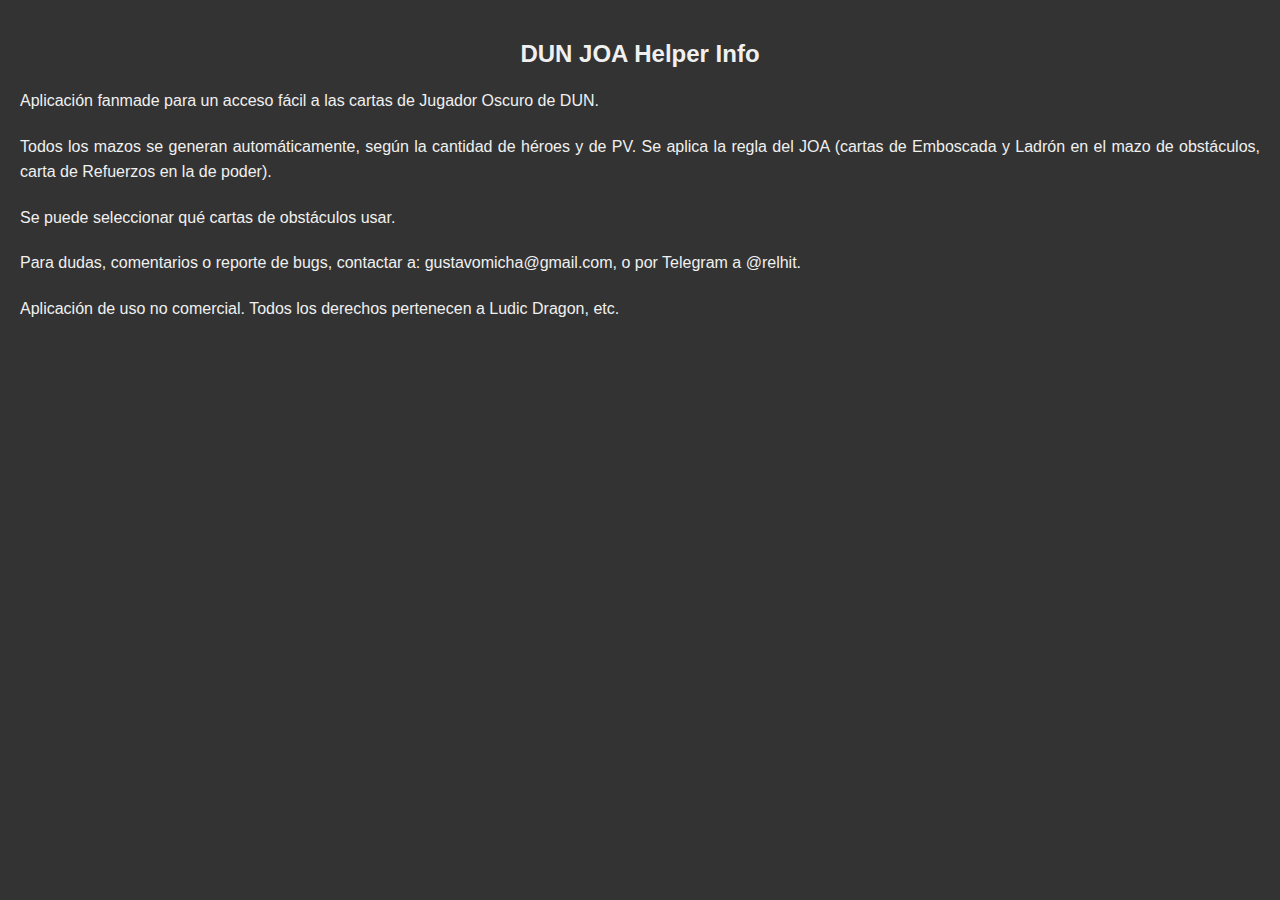
==== src/html/info.html @ 6932d182 "Initial commit" ====
<!DOCTYPE html>
<html>
<head>
    <title>Info Window - DUN JOA Helper</title>
    <meta name="viewport" content="width=device-width, initial-scale=1.0">
    <style>
        @font-face {
            font-family: 'Macondo';
            src: url('../../assets/misc/Macondo-Regular.ttf') format('truetype');
            }

        body {
            background-color: #333;
            color: #f0f0f0;
            font-family: "Macondo", sans-serif;
            margin: 0;
            padding: 20px;
            text-align: center;
        }

        h1 {
            font-size: 24px;
            margin: 20px 0;
        }

        p {
            font-size: 16px;
            line-height: 1.6;
            margin-bottom: 20px;
            text-align: justify;
        }

        .section {
            margin-bottom: 40px;
        }
    </style>
</head>
<body>
    <div class="section">
        <h1>DUN JOA Helper Info</h1>
        <p>Aplicación fanmade para un acceso fácil a las cartas de Jugador Oscuro de DUN.</p>
        <p>Todos los mazos se generan automáticamente, según la cantidad de héroes y de PV. Se aplica la regla del JOA (cartas de Emboscada y Ladrón en el mazo de obstáculos, carta de Refuerzos en la de poder).</p>
        <p>Se puede seleccionar qué cartas de obstáculos usar.</p>
        <p>Para dudas, comentarios o reporte de bugs, contactar a: gustavomicha@gmail.com, o por Telegram a @relhit.</p>
        <p>Aplicación de uso no comercial. Todos los derechos pertenecen a Ludic Dragon, etc.</p>
    </div>
</body>
</html>
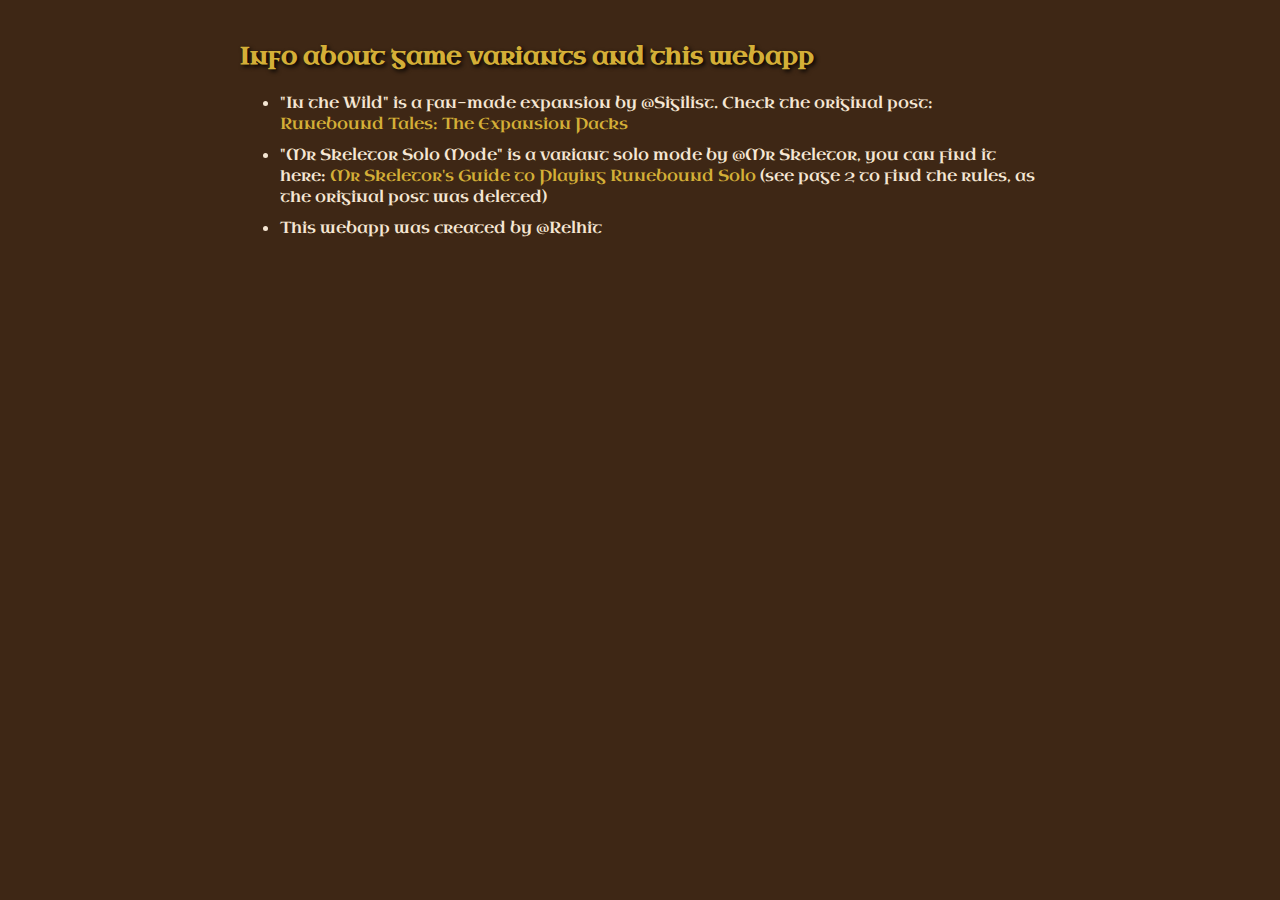
==== commit b3c21e22: "feat: mr skeletor mode and general info added" ====
--- a/src/html/info.html
+++ b/src/html/info.html
@@ -1,48 +1,29 @@
 <!DOCTYPE html>
-<html>
+<html lang="en">
 <head>
-    <title>Info Window - DUN JOA Helper</title>
+    <meta charset="UTF-8">
     <meta name="viewport" content="width=device-width, initial-scale=1.0">
-    <style>
-        @font-face {
-            font-family: 'Macondo';
-            src: url('../../assets/misc/Macondo-Regular.ttf') format('truetype');
-            }
-
-        body {
-            background-color: #333;
-            color: #f0f0f0;
-            font-family: "Macondo", sans-serif;
-            margin: 0;
-            padding: 20px;
-            text-align: center;
-        }
-
-        h1 {
-            font-size: 24px;
-            margin: 20px 0;
-        }
-
-        p {
-            font-size: 16px;
-            line-height: 1.6;
-            margin-bottom: 20px;
-            text-align: justify;
-        }
-
-        .section {
-            margin-bottom: 40px;
-        }
-    </style>
+    <title>Info</title>
+    <link rel="stylesheet" href="../css/info-style.css"> 
+    <link rel="icon" type="image/png" href="assets/misc/favicon.png">
 </head>
 <body>
-    <div class="section">
-        <h1>DUN JOA Helper Info</h1>
-        <p>Aplicación fanmade para un acceso fácil a las cartas de Jugador Oscuro de DUN.</p>
-        <p>Todos los mazos se generan automáticamente, según la cantidad de héroes y de PV. Se aplica la regla del JOA (cartas de Emboscada y Ladrón en el mazo de obstáculos, carta de Refuerzos en la de poder).</p>
-        <p>Se puede seleccionar qué cartas de obstáculos usar.</p>
-        <p>Para dudas, comentarios o reporte de bugs, contactar a: gustavomicha@gmail.com, o por Telegram a @relhit.</p>
-        <p>Aplicación de uso no comercial. Todos los derechos pertenecen a Ludic Dragon, etc.</p>
-    </div>
+    <h2>Info about game variants and this webapp</h2>
+    <ul>
+        <li>
+            "In the Wild" is a fan-made expansion by @Sigilist. Check the original post: 
+            <a href="https://boardgamegeek.com/thread/963499/runebound-tales-the-expansion-packs" target="_blank">
+                Runebound Tales: The Expansion Packs
+            </a>
+        </li>
+        <li>
+            "Mr Skeletor Solo Mode" is a variant solo mode by @Mr Skeletor, you can find it here: 
+            <a href="https://boardgamegeek.com/thread/122763/mr-skeletors-guide-to-playing-runebound-solo" target="_blank">
+                Mr Skeletor's Guide to Playing Runebound Solo
+            </a>
+            (see page 2 to find the rules, as the original post was deleted)
+        </li>
+        <li>This webapp was created by @Relhit</li>
+    </ul>
 </body>
-</html>+</html>
--- a/src/css/info-style.css
+++ b/src/css/info-style.css
@@ -0,0 +1,34 @@
+@import url('https://fonts.googleapis.com/css2?family=Uncial+Antiqua&display=swap');
+
+body {
+    font-family: 'Uncial Antiqua', serif; 
+    max-width: 800px;
+    margin: 0 auto;
+    padding: 20px;
+    text-align: left;
+    background-color: #3e2715; 
+    color: #f5e6d3;
+    background-image: url('../assets/background-texture.jpg'); 
+    background-size: cover;
+    background-attachment: fixed;
+}
+
+h2 {
+    color: #d4af37; 
+    text-shadow: 2px 2px 4px #000000; 
+}
+
+li {
+    margin-bottom: 10px;
+    color: #f5e6d3;
+}
+
+a {
+    color: #d4af37;
+    text-decoration: none;
+}
+
+a:hover {
+    text-decoration: underline;
+    color: #b8892b;
+}
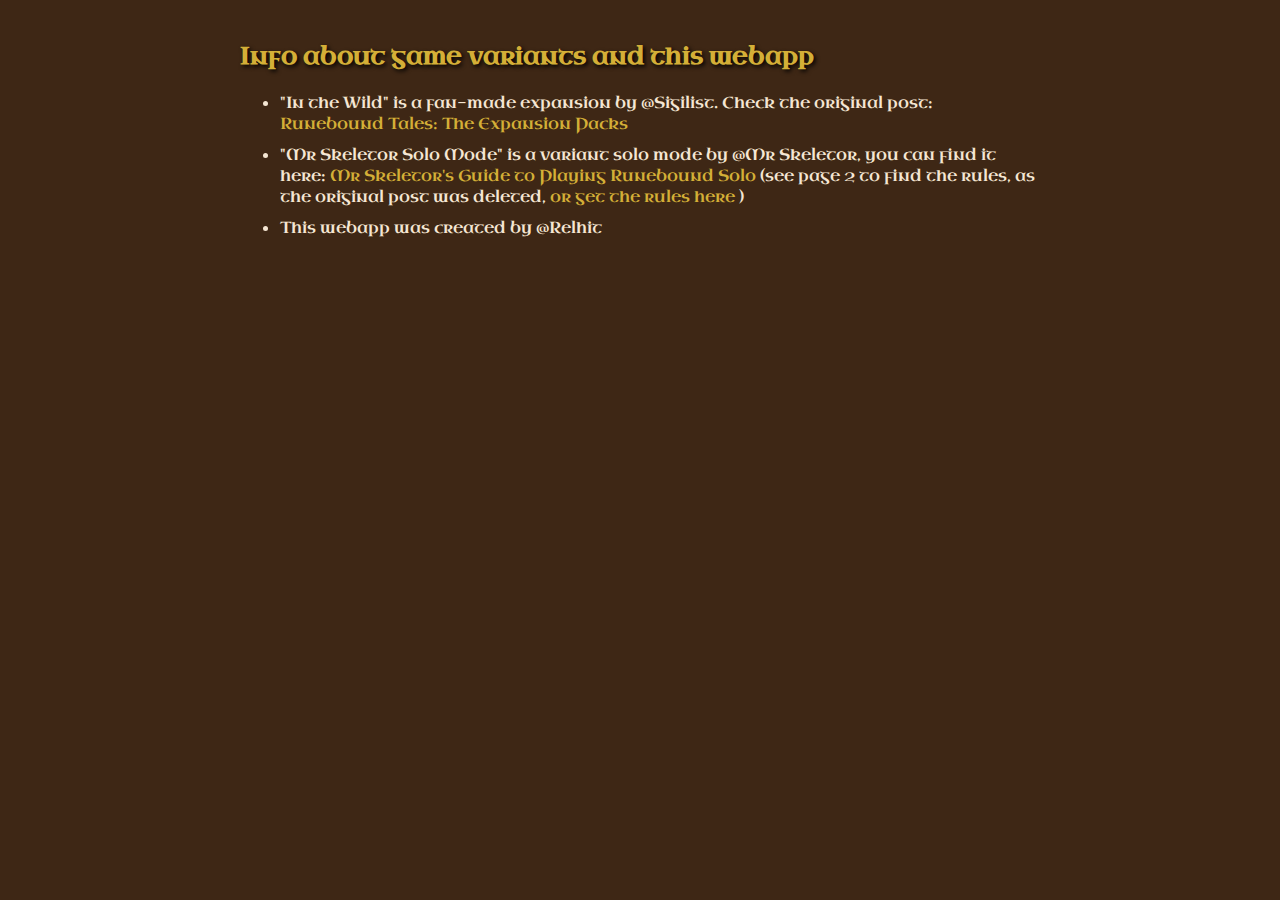
==== commit 7396a922: "feat: added link to solo rules on info" ====
--- a/src/html/info.html
+++ b/src/html/info.html
@@ -21,7 +21,11 @@
             <a href="https://boardgamegeek.com/thread/122763/mr-skeletors-guide-to-playing-runebound-solo" target="_blank">
                 Mr Skeletor's Guide to Playing Runebound Solo
             </a>
-            (see page 2 to find the rules, as the original post was deleted)
+            (see page 2 to find the rules, as the original post was deleted, 
+            <a href="https://s3.amazonaws.com/geekdo-files.com/bgg52012?response-content-disposition=inline%3B%20filename%3D%22RuneboundSE_solo.pdf%22&response-content-type=application%2Fpdf&X-Amz-Content-Sha256=UNSIGNED-PAYLOAD&X-Amz-Algorithm=AWS4-HMAC-SHA256&X-Amz-Credential=AKIAJYFNCT7FKCE4O6TA%2F20240831%2Fus-east-1%2Fs3%2Faws4_request&X-Amz-Date=20240831T215853Z&X-Amz-SignedHeaders=host&X-Amz-Expires=120&X-Amz-Signature=fdb06f4e48f792627fa5fdbb5bb1f275ccbb5f5734440cbcf9596cca501cd8bb" target="_blank">
+                or get the rules here
+            </a>
+            )
         </li>
         <li>This webapp was created by @Relhit</li>
     </ul>
